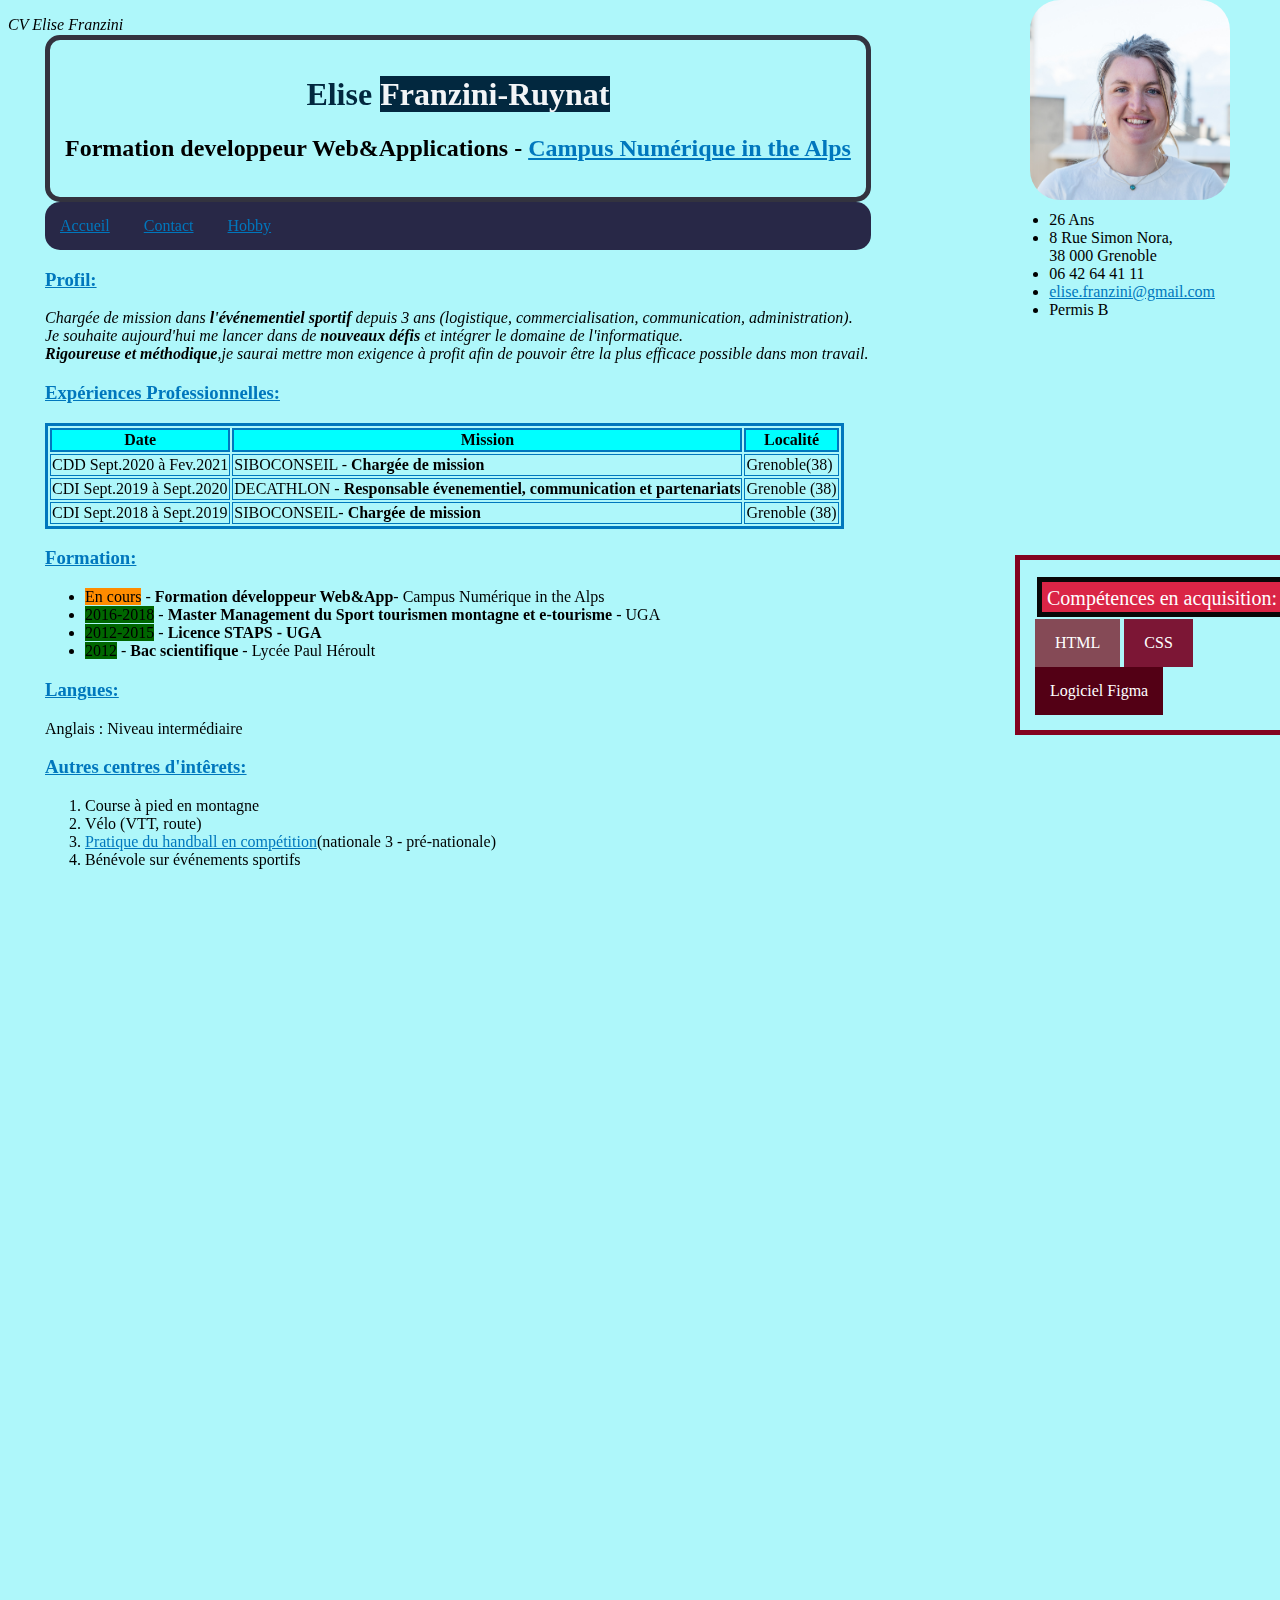
==== index.html @ 91e8468e "nouveaux fichiers" ====
<!DOCTYPE html>
<html lang="fr">

    <head>
        <meta charset="utf-8">
        <link href="style.css" rel="stylesheet" type="text/css">

        
        <title>CV Elise Franzini -mise à jour le 12/05/21</title>
    </head> 

    <body>

        <a href="index.html"><img src="Elise-F.jpg"   height="200" width="200"
            alt="photo de la personne du CV"
            title="Elise Franzini"
            > </a> 

          <p class="fixe">CV Elise Franzini</p>

            <div class="donnees">
                <ul>
                    <li>26 Ans</li>
                    <li>8 Rue Simon Nora,<br/> 
                        38 000 Grenoble</li>
                    <li>06 42 64 41 11</li>
                    <li><a href="mailto:elise.franzini@gmail.com">elise.franzini@gmail.com</a></li>
                    <li>Permis B</li>
                </ul>
            </div>

            <div class="general">
        <div class="corps">

        <div class="bandeau-haut"> <h1>
            
            <span class="prenom">Elise</span> <span class="nom"> Franzini-Ruynat</span></h1> 
        <h2>Formation developpeur Web&Applications - <a href="https://le-campus-numerique.fr/" target="_blank">Campus Numérique in the Alps</a> </h2>
         </div>

         <nav>
            
             <div><a href="index.html">Accueil</a></div>
             <div><a href="contact.html">Contact</a></div>
             <div><a href="hobby.html">Hobby</a></div>
           
         </nav>

        <h3><u>Profil:</u></h3> 
        <p>
            Chargée de mission dans <span class="mise-en-avant"> l'événementiel sportif</span> depuis 3 ans (logistique, commercialisation, communication, administration).<br/>
            Je souhaite aujourd'hui me lancer dans de <span class="mise-en-avant">nouveaux défis</span> et intégrer le domaine de l'informatique.<br/> 
            <span class="mise-en-avant">Rigoureuse et méthodique</span>,je saurai mettre mon exigence à profit afin de pouvoir être la plus efficace possible dans mon travail.
        </p>

        <h3><u>Expériences Professionnelles:</u></h3>

        <table>
        
        <tr class="titretab">
            
            <th>Date</th>
            <th>Mission</th>
            <th>Localité</th>
        
        </tr>
    
        <tr>
            <td>CDD Sept.2020 à Fev.2021</td>
            <td>SIBOCONSEIL - <b>Chargée de mission</b></td>
            <td>Grenoble(38)</td>
        </tr>

        <tr>
            <td>CDI Sept.2019 à Sept.2020</td>
            <td>DECATHLON - <b>Responsable évenementiel, communication et partenariats</b></td>
            <td>Grenoble (38)</td>
        </tr>

        <tr>
            <td>CDI Sept.2018 à Sept.2019</td>
            <td>SIBOCONSEIL- <b>Chargée de mission</b></td>
            <td>Grenoble (38)</td>
        </tr>

        </table>
    

        
            <h3><u>Formation:</u></h3>
            <ul>
                <li><span class="encours">En cours</span> - <b>Formation développeur Web&App</b>- Campus Numérique in the Alps</li>
                <li><span class="dates-formations">2016-2018</span> - <b>Master Management du Sport tourismen montagne et e-tourisme</b> - UGA</li>
                <li><span class="dates-formations">2012-2015</span> - <b>Licence STAPS - UGA</b></li>
                <li><span class="dates-formations">2012</span> - <b>Bac scientifique</b> - Lycée Paul Héroult</li>
            </ul>

        
            <h3><u>Langues:</u></h3>
            Anglais : Niveau intermédiaire
        

        
            <h3><u>Autres centres d'intêrets:</u></h3>
            <ol>
                <li>Course à pied en montagne </li>
                <li>Vélo (VTT, route)</li>
                <li> <a href="Hobby.html">Pratique du handball en compétition</a>(nationale 3 - pré-nationale)</li>
                <li>Bénévole sur événements sportifs</li>
            </ol>

        </div>
    <div id="langages">
       <div class="box">Compétences en acquisition:</div>
        <div class="html">HTML</div>
        <div class="css">CSS</div>
        <div class="figma">Logiciel Figma</div>
    </div>

    </div>
       
    </body>
        


</html>
---- style.css ----
body{
    background: rgb(174, 247, 250);
    height: 2100px;

}

img {
    position:absolute;
    top: 0%;
    right: 50px;
    border-radius: 15%;
}

.donnees { 
    position: absolute;
    top: 180px;
    right: 50px;
}


.general{
    position:absolute;
    top: 5px;
    left: 15px;
}



.bandeau-haut{
    border: 5px solid rgb(51, 51, 63);
    border-radius: 15px;
}
.prenom {
    color: #02283f;
}

.nom {
    background-color: #02283f;
    color:#f3f5f7
}

h1 {
    font-family: Georgia;
    text-align: center;
    
}

div { /*display: inline*/
    display: inline-block;
    padding: 15px;

}

nav {
    background: rgb(40, 40, 71);
    border-radius: 15px;
    font-family: Impact;
    color: rgb(255, 255, 255);

}

.fixe{
    position: fixed;
    top: 0;
}

p {
    font-style: italic;
    font-size: 16px;
}
.mise-en-avant {
    font-weight: bolder;
}

a {
    color: #0077bd;
}

h3 {
    color:#0077bd;
    font-family: Georgia;
}

td /* Toutes les cellules des tableaux... */
{
    border: 1px solid #0077bd; /* auront une bordure de 1px */
}

th /* Toutes les cellules des tableaux... */
{
    border: 2px solid #0077bd; /* auront une bordure de 1px */
}

table {
    border: 3px solid #0077bd /*auront une bordure de 3px */
}
.titretab {
    background-color: cyan;
    color: rgb(0, 0, 0);
}

.dates-formations{
    background-color:rgb(0, 102, 0)
}
.encours {
    background-color: darkorange;
}

#langages{
    display: inline-block;
    position: absolute;
    top: 550px;
    left:1000px;
    border:5px solid rgb(131, 3, 31);
  
}

.html{
    padding: 15px 20px;
    font-family: fantasy;
    background-color: rgb(133, 74, 86);
    color:white;
}

.css{
    padding: 15px 20px;
    font-family: fantasy;
    background-color: rgb(124, 22, 53);
    color:white
}

.figma{
    padding: 15px 15px;
    font-family: fantasy;
    background-color: rgb(83, 0, 21);
    color:white
}

.box {
    width: 250px;
    height: 20px;
    margin: 2px;
    padding: 5px;
    border: 5px solid rgb(8, 8, 8);
    font-size: 20px;
    color: white;
    background-color:rgb(218, 37, 70)
  }
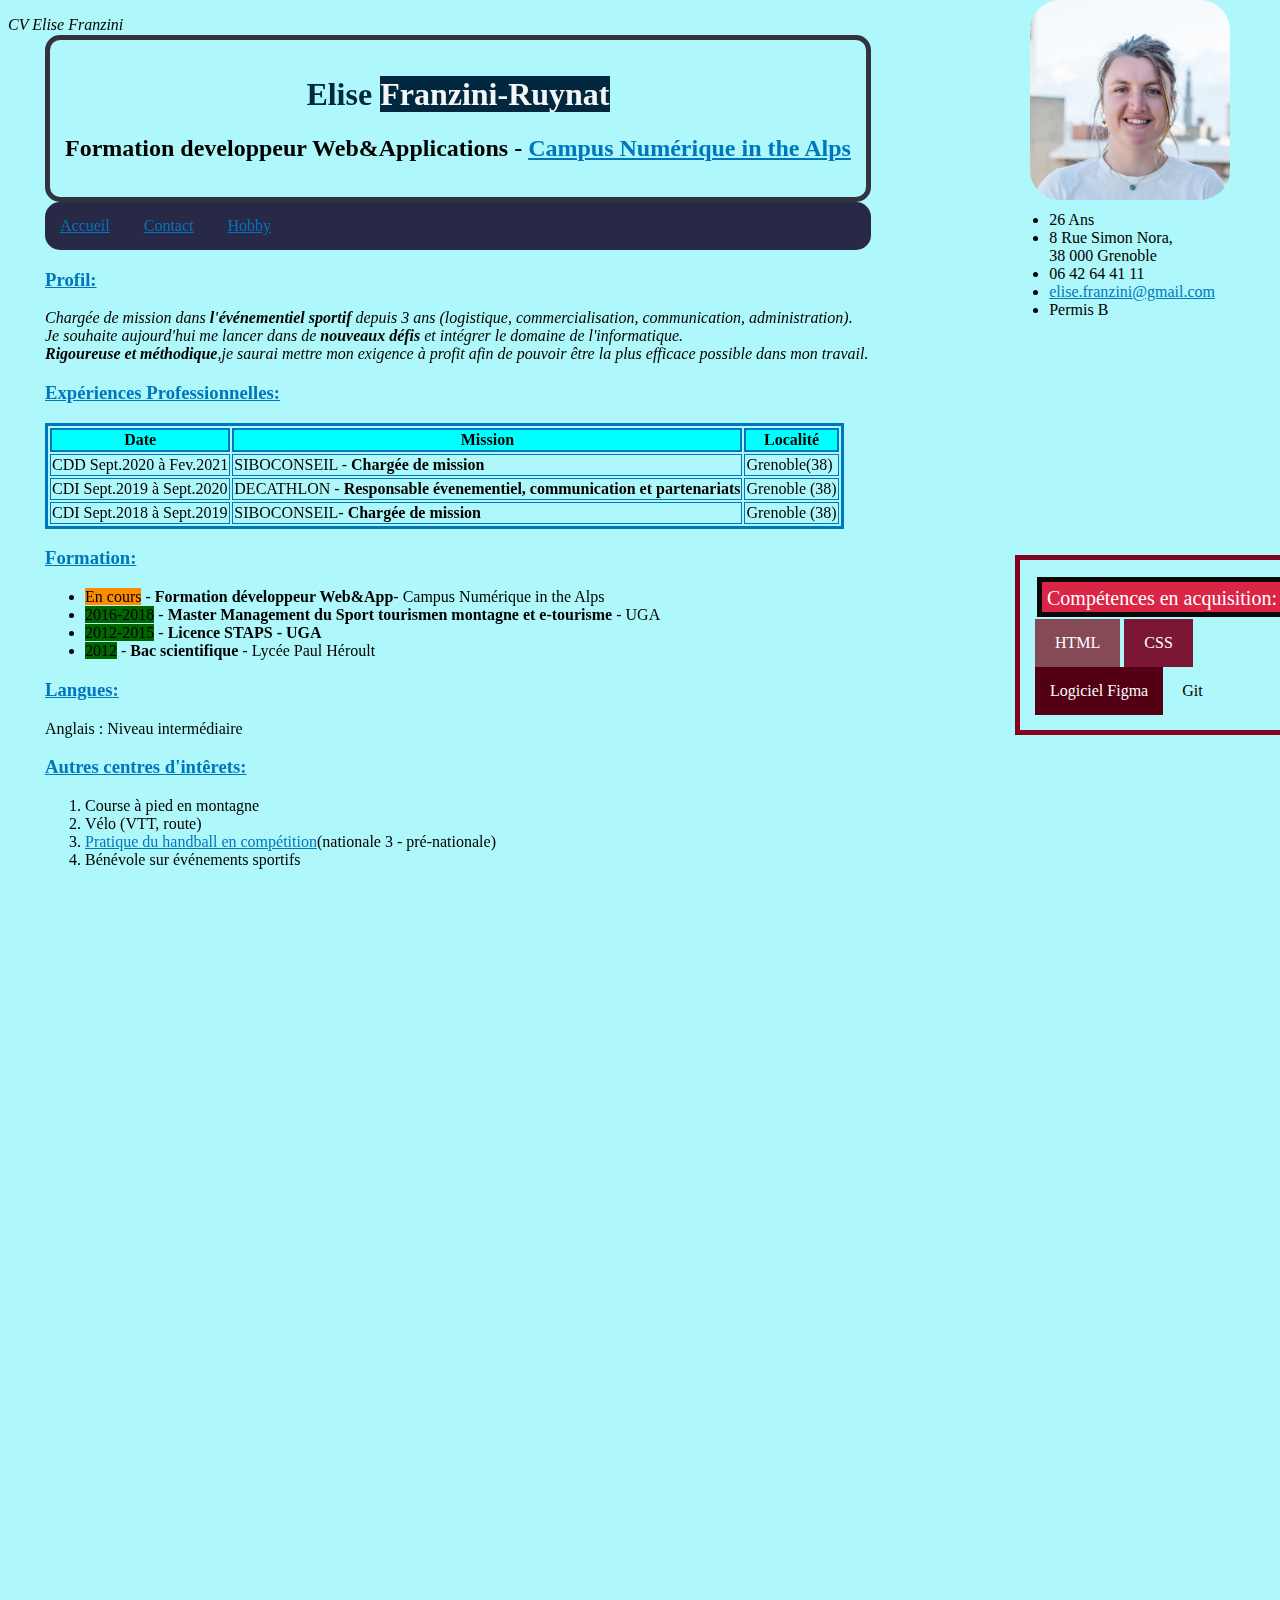
==== commit 41fca99b: "Ajout compétence git" ====
--- a/index.html
+++ b/index.html
@@ -115,6 +115,7 @@
         <div class="html">HTML</div>
         <div class="css">CSS</div>
         <div class="figma">Logiciel Figma</div>
+    <div class="git">Git</div>
     </div>
 
     </div>
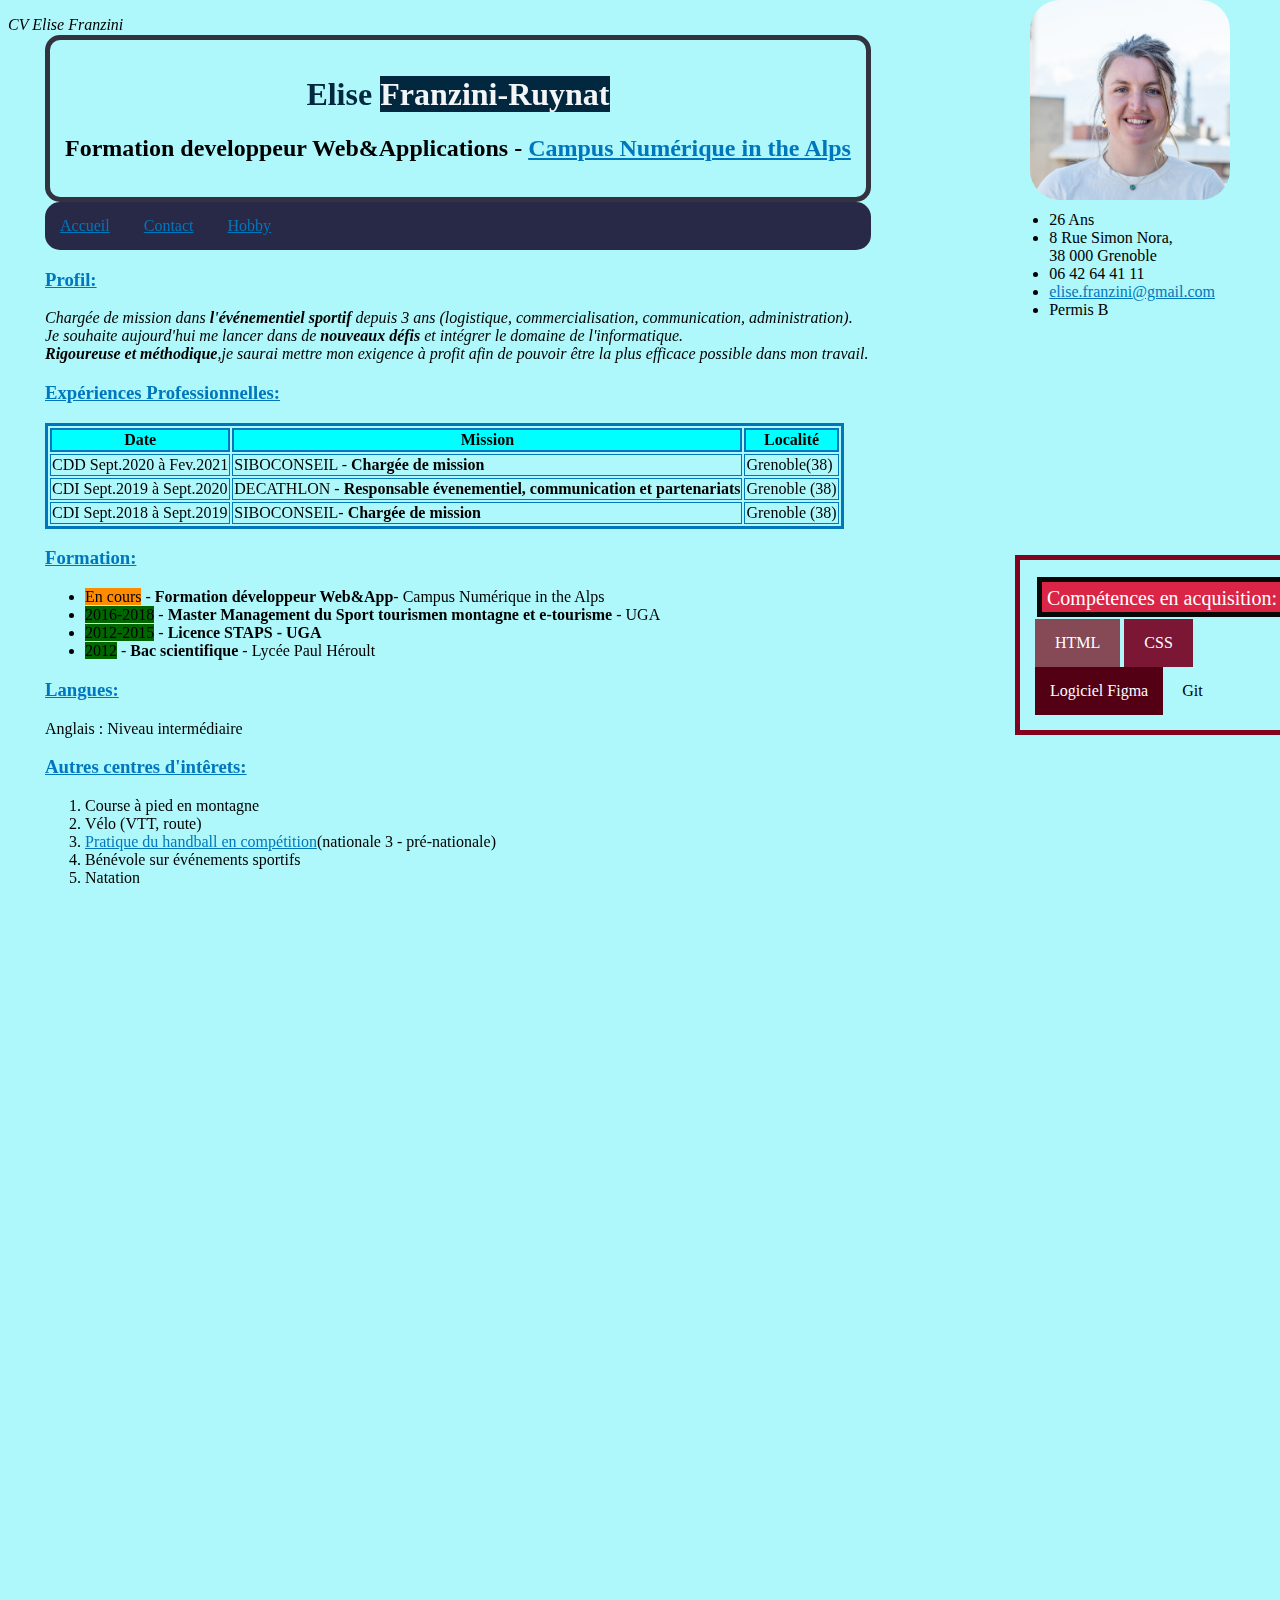
==== commit a57bd102: "ajout d'un hobby" ====
--- a/index.html
+++ b/index.html
@@ -107,6 +107,7 @@
                 <li>Vélo (VTT, route)</li>
                 <li> <a href="Hobby.html">Pratique du handball en compétition</a>(nationale 3 - pré-nationale)</li>
                 <li>Bénévole sur événements sportifs</li>
+                <li>Natation</li>
             </ol>
 
         </div>
